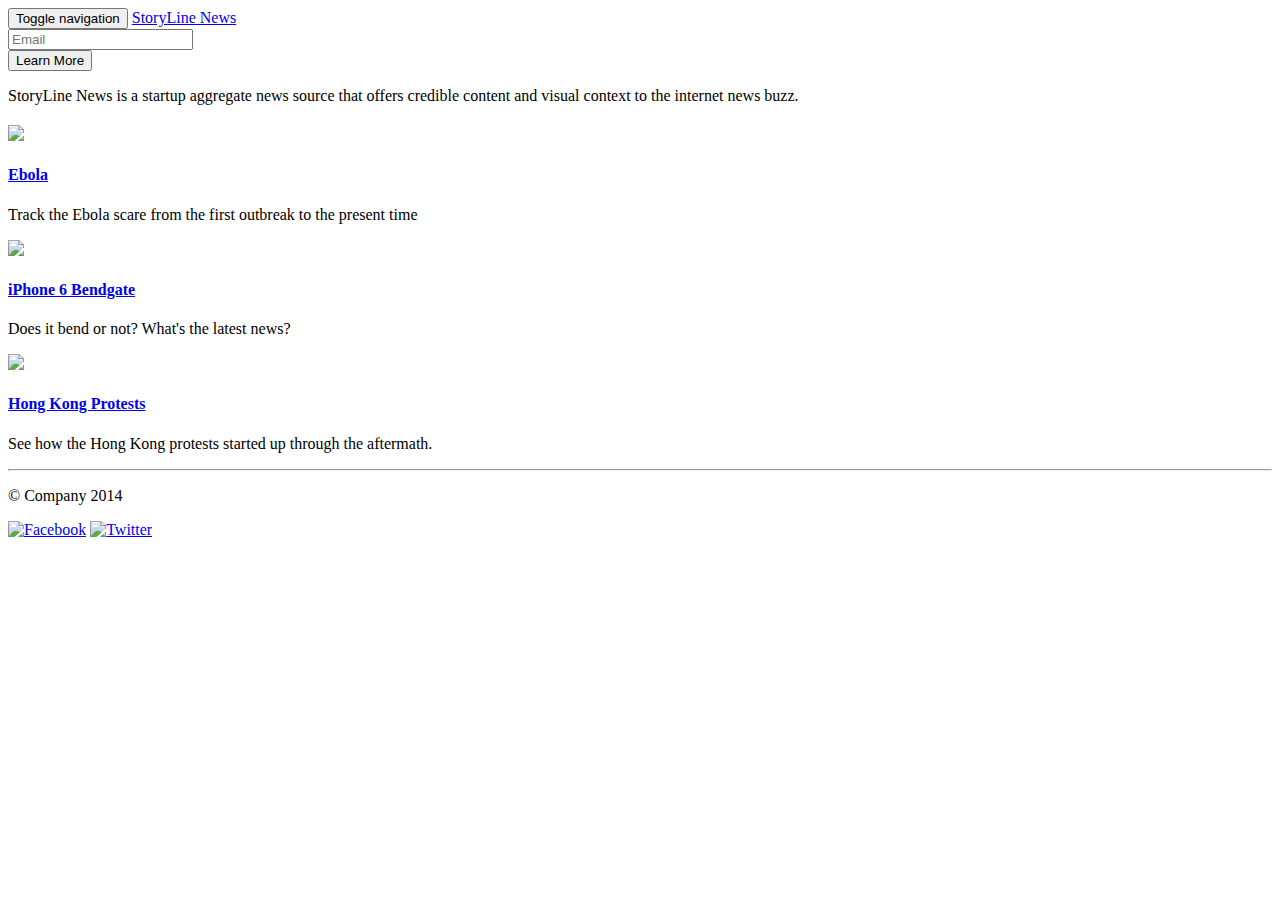
==== FlaskApp/static/index.html @ 45c2b673 "Linkify images" ====
<!DOCTYPE html>
<html lang="en">
  <head>
    <meta charset="utf-8">
    <meta http-equiv="X-UA-Compatible" content="IE=edge">
    <meta name="viewport" content="width=device-width, initial-scale=1">
    <meta name="description" content="">
    <meta name="author" content="">
    <link rel="icon" href="../../favicon.ico">

    <title>StoryLine News</title>

    <!-- Bootstrap core CSS -->
    <link href="./static/bootstrap/css/bootstrap.min.css" rel="stylesheet">
    <link href="./static/main.css" rel="stylesheet">

    <!-- Custom styles for this template -->
    <link href="jumbotron.css" rel="stylesheet">

    <!-- Just for debugging purposes. Don't actually copy these 2 lines! -->
    <!--[if lt IE 9]><script src="../../assets/js/ie8-responsive-file-warning.js"></script><![endif]-->
    <script src="../../assets/js/ie-emulation-modes-warning.js"></script>

    <!-- HTML5 shim and Respond.js IE8 support of HTML5 elements and media queries -->
    <!--[if lt IE 9]>
      <script src="https://oss.maxcdn.com/html5shiv/3.7.2/html5shiv.min.js"></script>
      <script src="https://oss.maxcdn.com/respond/1.4.2/respond.min.js"></script>
    <![endif]-->
  </head>

  <body>

    <div class="navbar navbar-inverse navbar-fixed-top" role="navigation">
      <div class="container">
        <div class="navbar-header">
          <button type="button" class="navbar-toggle collapsed" data-toggle="collapse" data-target=".navbar-collapse">
            <span class="sr-only">Toggle navigation</span>
            <span class="icon-bar"></span>
            <span class="icon-bar"></span>
            <span class="icon-bar"></span>
          </button>
          <a class="navbar-brand" href="#">StoryLine News</a>
        </div>
        <div class="navbar-collapse collapse">
          <form class="navbar-form navbar-right" role="form" action="http://storylinenews.us9.list-manage.com/subscribe/post?u=ea787b25e2fc60582c34ddb9b&amp;id=4c8b63c6f1" method="post">
            <div class="form-group">
              <input type="email" value="" name="EMAIL" placeholder="Email" class="form-control">
            </div>
            <button type="submit" class="btn btn-success">Learn More</button>
          </form>
        </div><!--/.navbar-collapse -->
      </div>
    </div>

    <!-- Main jumbotron for a primary marketing message or call to action -->
    <div class="jumbotron vertical-center">
    </div>

    <div class="container">
      <div class="row">
        <p class="blurb col-md-12">StoryLine News is a startup aggregate news source that offers credible content and visual context to the internet news buzz.</p>
      </div>
    </div>

    <div class="container" style="margin-top:20px;">
      <!-- Example row of columns -->
      <div class="row">
        <div class="col-md-4">
          <p><a href="/ebola"><img src="static/images/home/Ebolaa.jpg"></a></p>
          <h4><a href="/ebola">Ebola</a></h4>
          <p>Track the Ebola scare from the first outbreak to the present time</p>
        </div>
        <div class="col-md-4">
          <p><a href="/iphone6"><img src="static/images/home/iphone6.jpg"></a></p>
          <h4><a href="/iphone6">iPhone 6 Bendgate</a></h4>
          <p>Does it bend or not? What's the latest news?</p>
        </div>
        <div class="col-md-4">
          <p><a href="/hk"><img src="static/images/home/Hong-konga.jpg"></a></p>
          <h4><a href="/hk">Hong Kong Protests</a></h4>
          <p>See how the Hong Kong protests started up through the aftermath.</p>
        </div>
      </div>

      <hr>

      <footer>
        <p>&copy; Company 2014</p>

        <a href="https://www.facebook.com/pages/StoryLine-News/753343471392134" target="_blank">
        <img src="static/images/facebook.png" alt="Facebook"></a>

        <a href="https://twitter.com/StoryLineNews" target="_blank" >
        <img src="static/images/twitter.png" alt="Twitter">
      </footer>
    </div> <!-- /container -->


    <!-- Bootstrap core JavaScript
    ================================================== -->
    <!-- Placed at the end of the document so the pages load faster -->
    <script src="https://ajax.googleapis.com/ajax/libs/jquery/1.11.1/jquery.min.js"></script>
    <script src="./static/bootstrap/js/bootstrap.min.js"></script>
  </body>
</html>
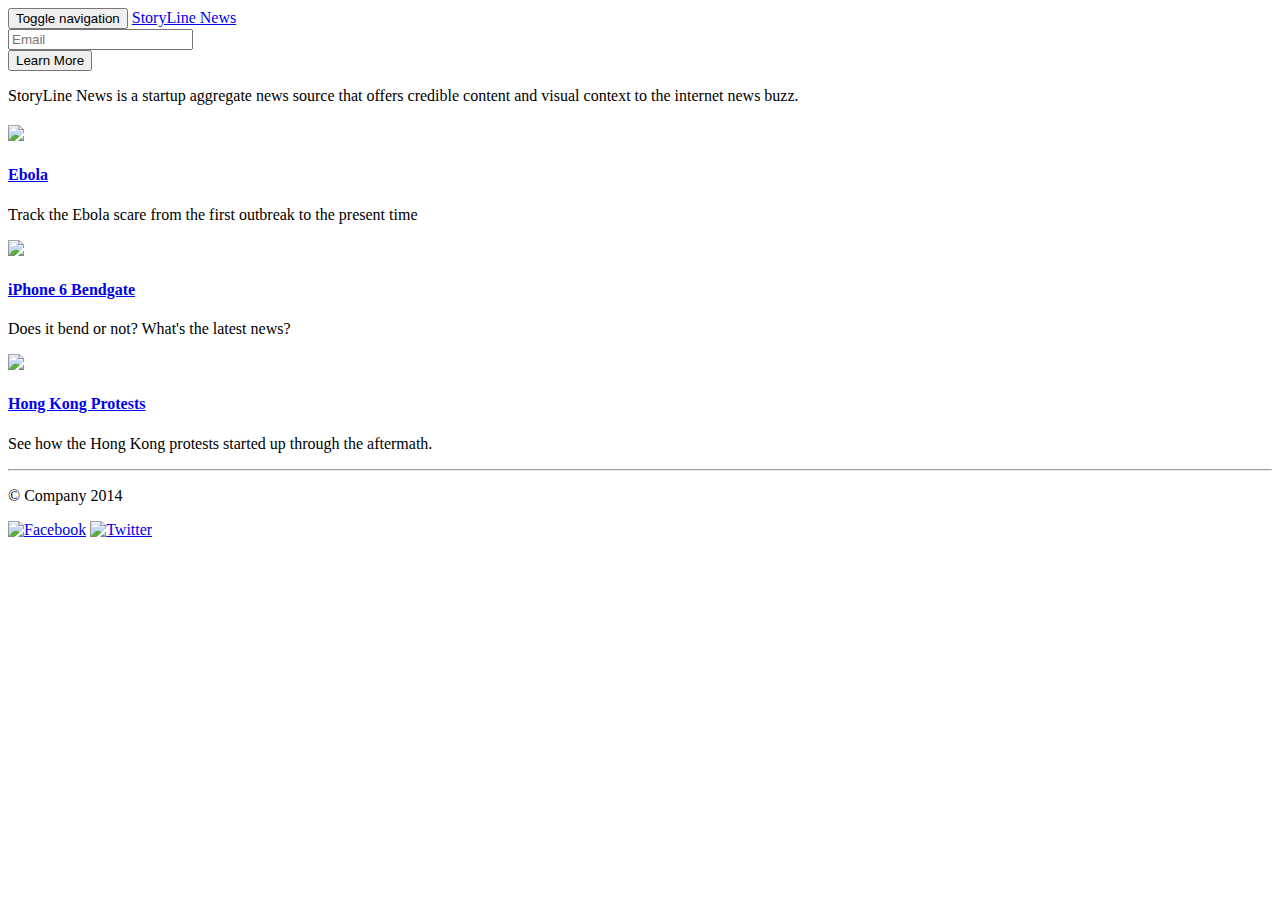
==== commit 416fc2fb: "added google analytics code to index.html and storyline.html" ====
--- a/FlaskApp/static/index.html
+++ b/FlaskApp/static/index.html
@@ -67,18 +67,18 @@
       <!-- Example row of columns -->
       <div class="row">
         <div class="col-md-4">
-          <p><a href="/ebola"><img src="static/images/home/Ebolaa.jpg"></a></p>
-          <h4><a href="/ebola">Ebola</a></h4>
+          <img src="static/images/home/Ebolaa.jpg">
+          <a href="/ebola"><h4>Ebola</h4></a>
           <p>Track the Ebola scare from the first outbreak to the present time</p>
         </div>
         <div class="col-md-4">
-          <p><a href="/iphone6"><img src="static/images/home/iphone6.jpg"></a></p>
-          <h4><a href="/iphone6">iPhone 6 Bendgate</a></h4>
+          <img src="static/images/home/iphone6.jpg">
+          <a href="/iphone6"><h4>iPhone 6 Bendgate</h4></a>
           <p>Does it bend or not? What's the latest news?</p>
         </div>
         <div class="col-md-4">
-          <p><a href="/hk"><img src="static/images/home/Hong-konga.jpg"></a></p>
-          <h4><a href="/hk">Hong Kong Protests</a></h4>
+          <img src="static/images/home/Hong-konga.jpg">
+          <a href="/hk"><h4>Hong Kong Protests</h4></a>
           <p>See how the Hong Kong protests started up through the aftermath.</p>
         </div>
       </div>
@@ -102,5 +102,20 @@
     <!-- Placed at the end of the document so the pages load faster -->
     <script src="https://ajax.googleapis.com/ajax/libs/jquery/1.11.1/jquery.min.js"></script>
     <script src="./static/bootstrap/js/bootstrap.min.js"></script>
+    
+    
   </body>
+  <script>
+    (function(i,s,o,g,r,a,m){i['GoogleAnalyticsObject']=r;i[r]=i[r]||function(){
+    (i[r].q=i[r].q||[]).push(arguments)},i[r].l=1*new Date();a=s.createElement(o),
+    m=s.getElementsByTagName(o)[0];a.async=1;a.src=g;m.parentNode.insertBefore(a,m)
+    })(window,document,'script','//www.google-analytics.com/analytics.js','ga');
+
+    ga('create', 'UA-55406640-1', 'auto');
+    ga('send', 'pageview');
+    ga('send', 'screenview', {
+      'screenName': 'Home'
+    });
+
+  </script>
 </html>
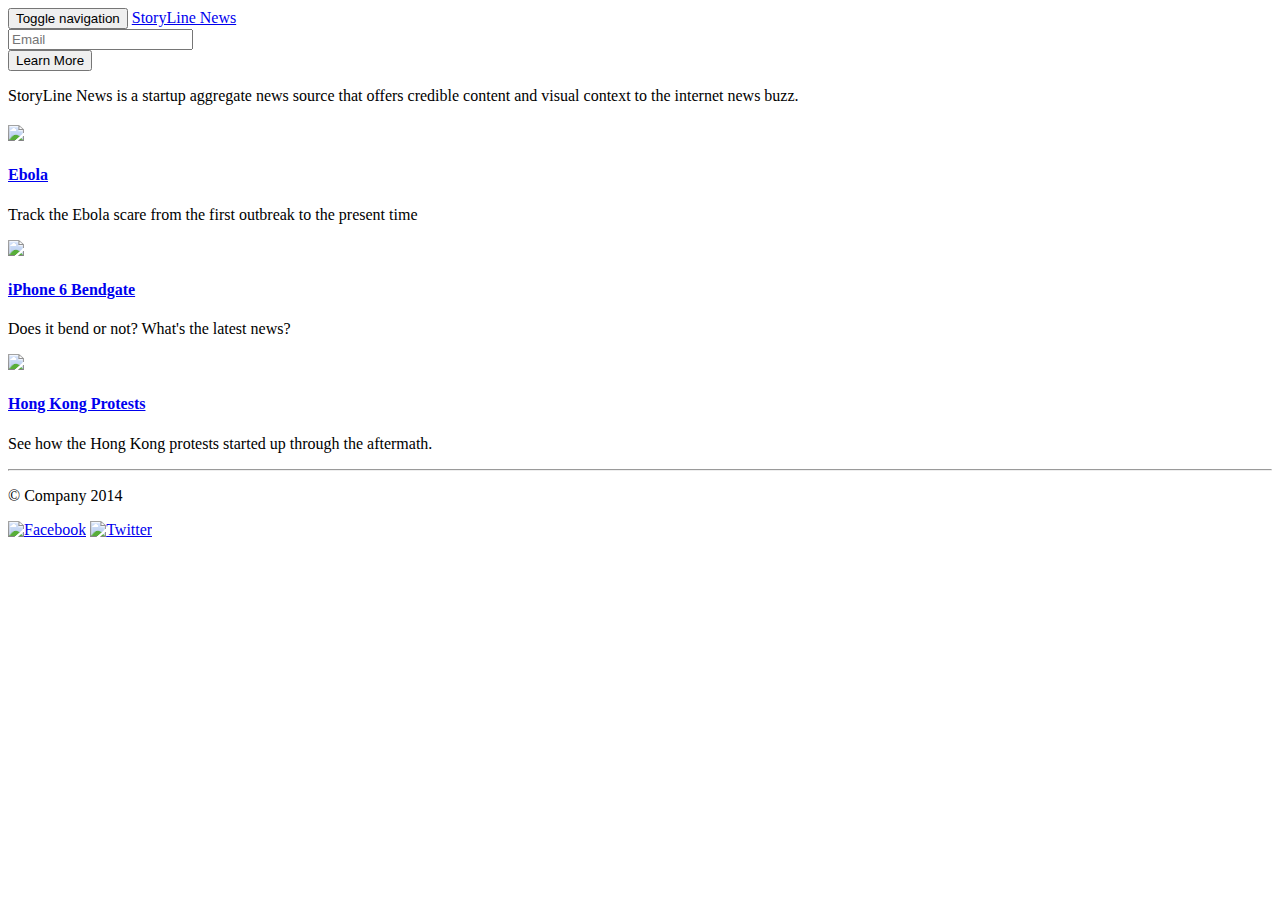
==== commit 3c4b2c17: "Merge branch 'master' of https://github.com/mkropat/StoryLine" ====
--- a/FlaskApp/static/index.html
+++ b/FlaskApp/static/index.html
@@ -67,18 +67,18 @@
       <!-- Example row of columns -->
       <div class="row">
         <div class="col-md-4">
-          <img src="static/images/home/Ebolaa.jpg">
-          <a href="/ebola"><h4>Ebola</h4></a>
+          <p><a href="/ebola"><img src="static/images/home/Ebolaa.jpg"></a></p>
+          <h4><a href="/ebola">Ebola</a></h4>
           <p>Track the Ebola scare from the first outbreak to the present time</p>
         </div>
         <div class="col-md-4">
-          <img src="static/images/home/iphone6.jpg">
-          <a href="/iphone6"><h4>iPhone 6 Bendgate</h4></a>
+          <p><a href="/iphone6"><img src="static/images/home/iphone6.jpg"></a></p>
+          <h4><a href="/iphone6">iPhone 6 Bendgate</a></h4>
           <p>Does it bend or not? What's the latest news?</p>
         </div>
         <div class="col-md-4">
-          <img src="static/images/home/Hong-konga.jpg">
-          <a href="/hk"><h4>Hong Kong Protests</h4></a>
+          <p><a href="/hk"><img src="static/images/home/Hong-konga.jpg"></a></p>
+          <h4><a href="/hk">Hong Kong Protests</a></h4>
           <p>See how the Hong Kong protests started up through the aftermath.</p>
         </div>
       </div>
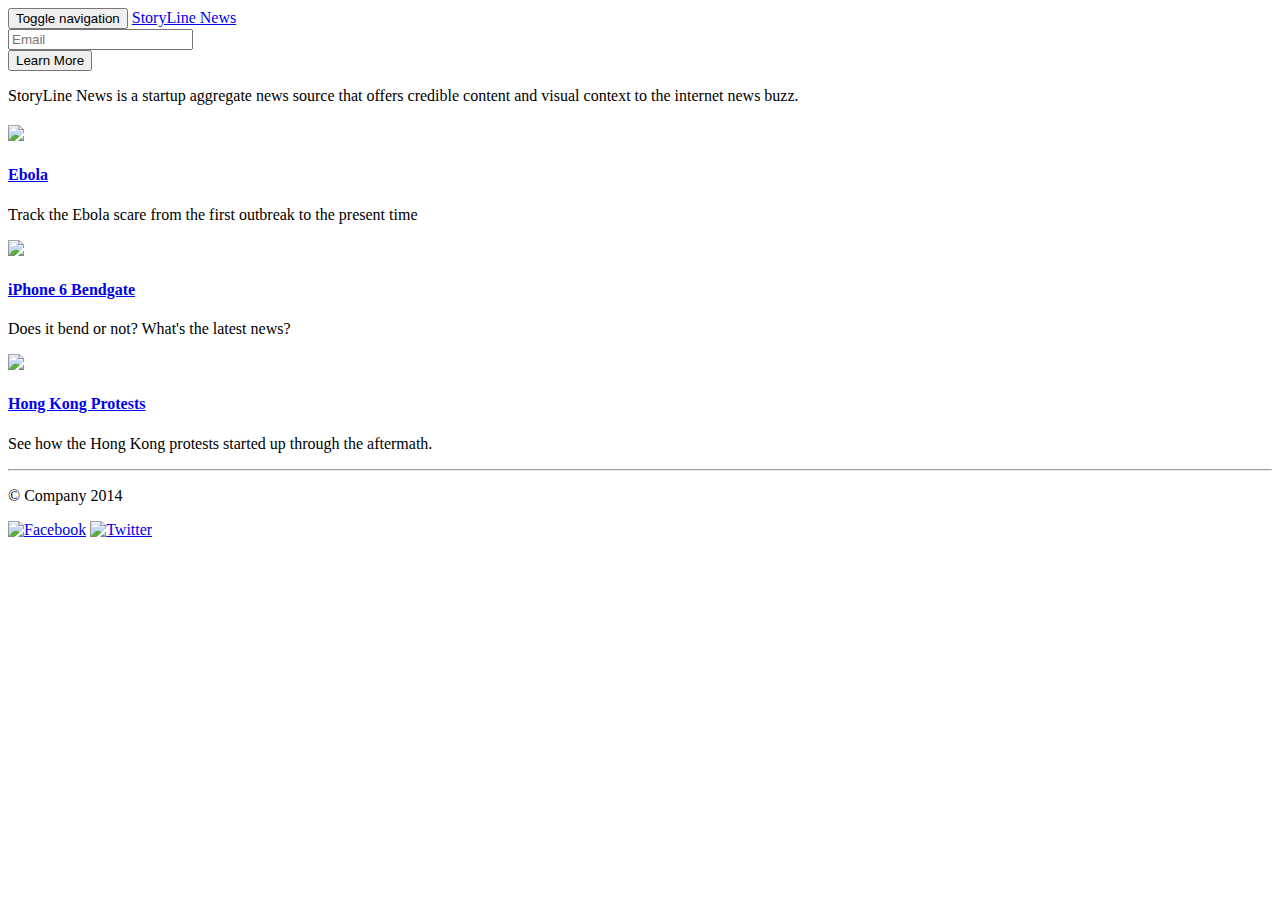
==== commit 7a017ff2: "Maybe fixed google analytics" ====
--- a/FlaskApp/static/index.html
+++ b/FlaskApp/static/index.html
@@ -27,6 +27,19 @@
       <script src="https://oss.maxcdn.com/html5shiv/3.7.2/html5shiv.min.js"></script>
       <script src="https://oss.maxcdn.com/respond/1.4.2/respond.min.js"></script>
     <![endif]-->
+        <script>
+          (function(i,s,o,g,r,a,m){i['GoogleAnalyticsObject']=r;i[r]=i[r]||function(){
+          (i[r].q=i[r].q||[]).push(arguments)},i[r].l=1*new Date();a=s.createElement(o),
+          m=s.getElementsByTagName(o)[0];a.async=1;a.src=g;m.parentNode.insertBefore(a,m)
+          })(window,document,'script','//www.google-analytics.com/analytics.js','ga');
+
+          ga('create', 'UA-55406640-1', 'auto');
+          ga('send', 'pageview');
+          ga('send', 'screenview', {
+            'screenName': 'Home'
+          });
+
+        </script>
   </head>
 
   <body>
@@ -67,18 +80,18 @@
       <!-- Example row of columns -->
       <div class="row">
         <div class="col-md-4">
-          <p><a href="/ebola"><img src="static/images/home/Ebolaa.jpg"></a></p>
-          <h4><a href="/ebola">Ebola</a></h4>
+          <img src="static/images/home/Ebolaa.jpg">
+          <a href="/ebola"><h4>Ebola</h4></a>
           <p>Track the Ebola scare from the first outbreak to the present time</p>
         </div>
         <div class="col-md-4">
-          <p><a href="/iphone6"><img src="static/images/home/iphone6.jpg"></a></p>
-          <h4><a href="/iphone6">iPhone 6 Bendgate</a></h4>
+          <img src="static/images/home/iphone6.jpg">
+          <a href="/iphone6"><h4>iPhone 6 Bendgate</h4></a>
           <p>Does it bend or not? What's the latest news?</p>
         </div>
         <div class="col-md-4">
-          <p><a href="/hk"><img src="static/images/home/Hong-konga.jpg"></a></p>
-          <h4><a href="/hk">Hong Kong Protests</a></h4>
+          <img src="static/images/home/Hong-konga.jpg">
+          <a href="/hk"><h4>Hong Kong Protests</h4></a>
           <p>See how the Hong Kong protests started up through the aftermath.</p>
         </div>
       </div>
@@ -105,17 +118,4 @@
     
     
   </body>
-  <script>
-    (function(i,s,o,g,r,a,m){i['GoogleAnalyticsObject']=r;i[r]=i[r]||function(){
-    (i[r].q=i[r].q||[]).push(arguments)},i[r].l=1*new Date();a=s.createElement(o),
-    m=s.getElementsByTagName(o)[0];a.async=1;a.src=g;m.parentNode.insertBefore(a,m)
-    })(window,document,'script','//www.google-analytics.com/analytics.js','ga');
-
-    ga('create', 'UA-55406640-1', 'auto');
-    ga('send', 'pageview');
-    ga('send', 'screenview', {
-      'screenName': 'Home'
-    });
-
-  </script>
 </html>
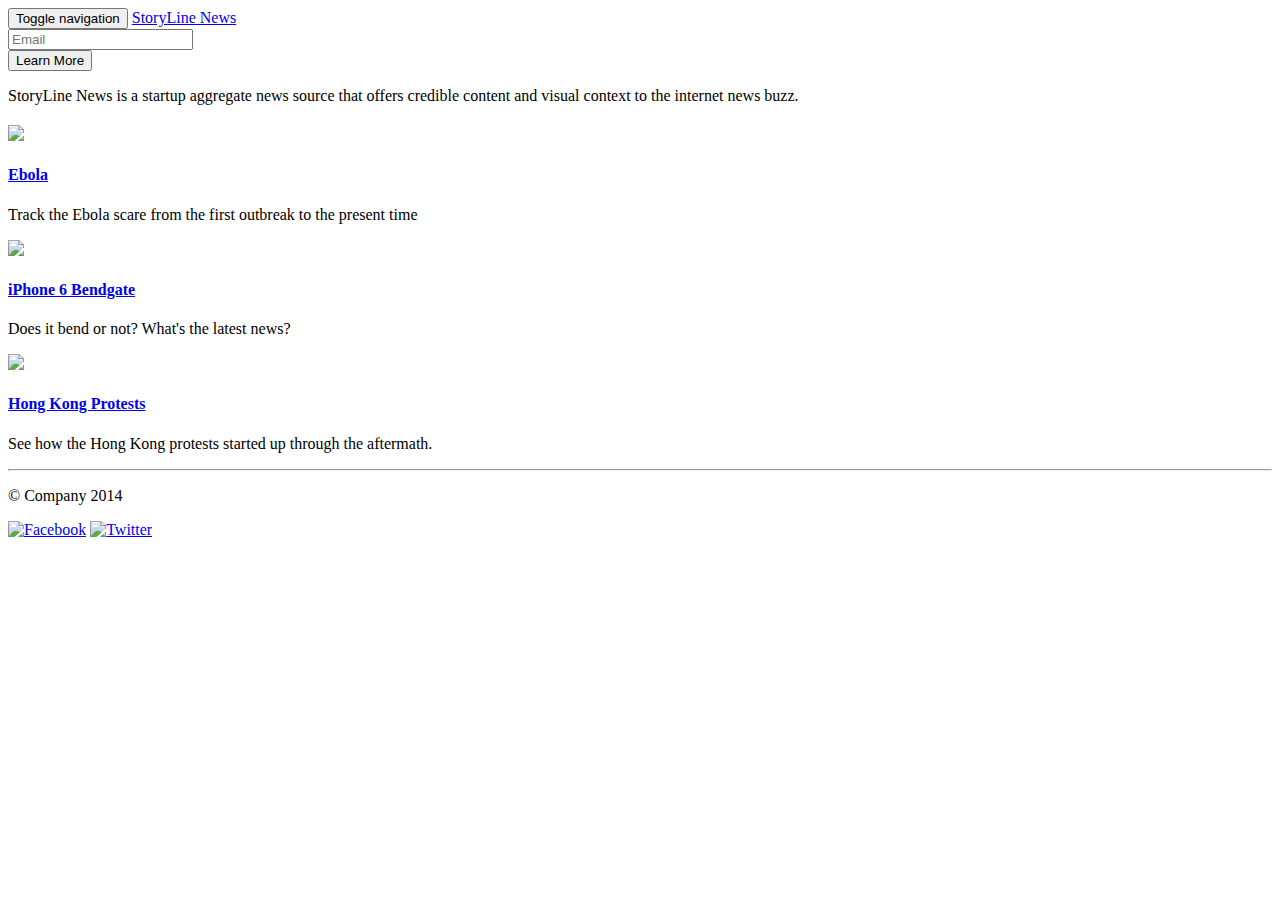
==== commit dc83dc7e: "Throw header on there" ====
--- a/FlaskApp/static/index.html
+++ b/FlaskApp/static/index.html
@@ -53,7 +53,7 @@
             <span class="icon-bar"></span>
             <span class="icon-bar"></span>
           </button>
-          <a class="navbar-brand" href="#">StoryLine News</a>
+          <a class="navbar-brand" href="/">StoryLine News</a>
         </div>
         <div class="navbar-collapse collapse">
           <form class="navbar-form navbar-right" role="form" action="http://storylinenews.us9.list-manage.com/subscribe/post?u=ea787b25e2fc60582c34ddb9b&amp;id=4c8b63c6f1" method="post">
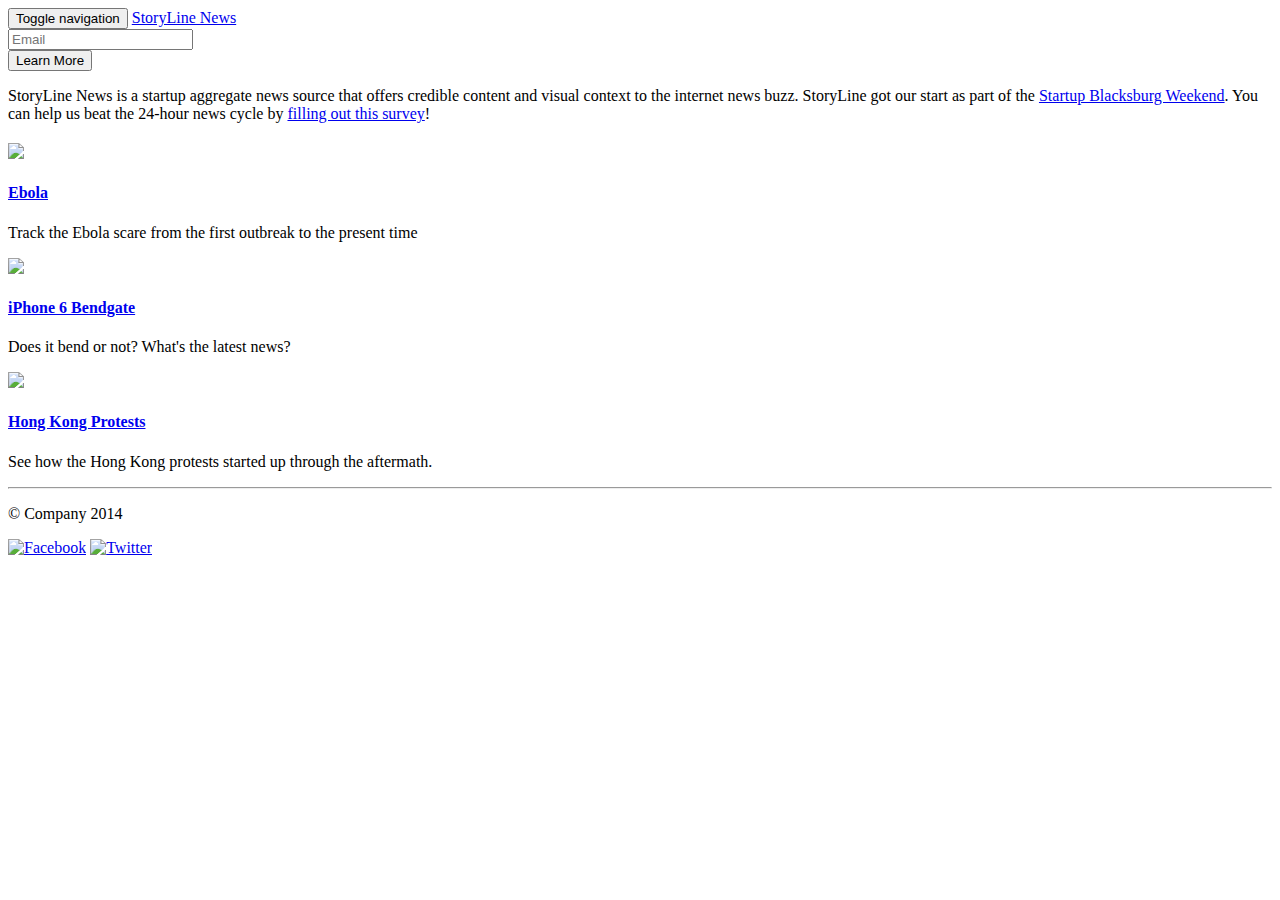
==== commit b14fe18a: "Added startup blacksburg and survey link to homepage" ====
--- a/FlaskApp/static/index.html
+++ b/FlaskApp/static/index.html
@@ -16,11 +16,9 @@
     <link href="./static/main.css" rel="stylesheet">
 
     <!-- Custom styles for this template -->
-    <link href="jumbotron.css" rel="stylesheet">
 
     <!-- Just for debugging purposes. Don't actually copy these 2 lines! -->
     <!--[if lt IE 9]><script src="../../assets/js/ie8-responsive-file-warning.js"></script><![endif]-->
-    <script src="../../assets/js/ie-emulation-modes-warning.js"></script>
 
     <!-- HTML5 shim and Respond.js IE8 support of HTML5 elements and media queries -->
     <!--[if lt IE 9]>
@@ -72,7 +70,7 @@
 
     <div class="container">
       <div class="row">
-        <p class="blurb col-md-12">StoryLine News is a startup aggregate news source that offers credible content and visual context to the internet news buzz.</p>
+        <p class="blurb col-md-12">StoryLine News is a startup aggregate news source that offers credible content and visual context to the internet news buzz. StoryLine got our start as part of the <a href="http://www.startupblacksburg.com/">Startup Blacksburg Weekend</a>. You can help us beat the 24-hour news cycle by <a href="https://www.surveymonkey.com/s/PDBMMJV">filling out this survey</a>!</p>
       </div>
     </div>
 
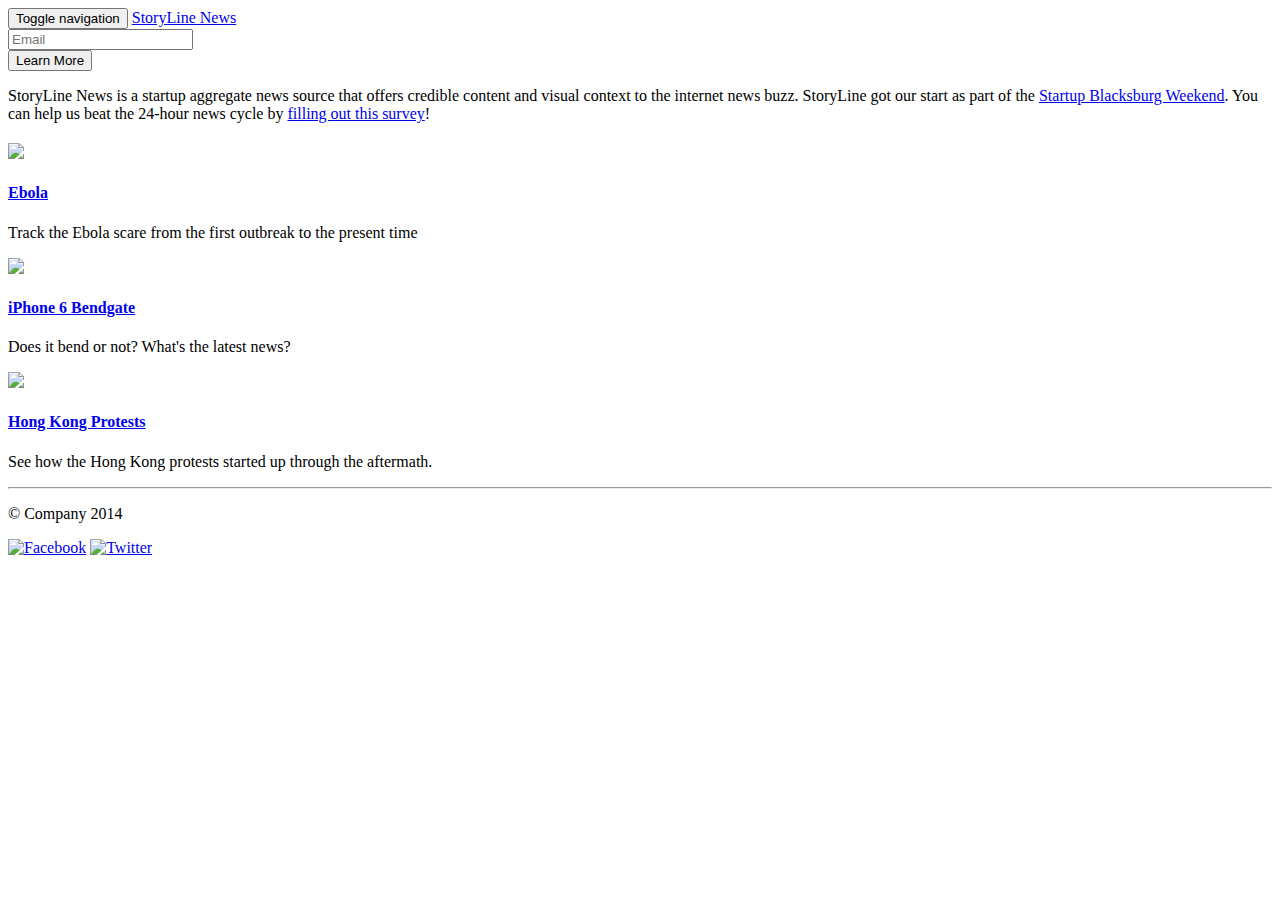
==== commit 36c5c120: "Linkify homepage stories" ====
--- a/FlaskApp/static/index.html
+++ b/FlaskApp/static/index.html
@@ -78,18 +78,18 @@
       <!-- Example row of columns -->
       <div class="row">
         <div class="col-md-4">
-          <img src="static/images/home/Ebolaa.jpg">
-          <a href="/ebola"><h4>Ebola</h4></a>
+          <p><a href="/ebola"><img src="static/images/home/Ebolaa.jpg"></a></p>
+          <h4><a href="/ebola">Ebola</a></h4>
           <p>Track the Ebola scare from the first outbreak to the present time</p>
         </div>
         <div class="col-md-4">
-          <img src="static/images/home/iphone6.jpg">
-          <a href="/iphone6"><h4>iPhone 6 Bendgate</h4></a>
+          <p><a href="/iphone6"><img src="static/images/home/iphone6.jpg"></a></p>
+          <h4><a href="/iphone6">iPhone 6 Bendgate</a></h4>
           <p>Does it bend or not? What's the latest news?</p>
         </div>
         <div class="col-md-4">
-          <img src="static/images/home/Hong-konga.jpg">
-          <a href="/hk"><h4>Hong Kong Protests</h4></a>
+          <p><a href="/hk"><img src="static/images/home/Hong-konga.jpg"></a></p>
+          <h4><a href="/hk">Hong Kong Protests</a></h4>
           <p>See how the Hong Kong protests started up through the aftermath.</p>
         </div>
       </div>
